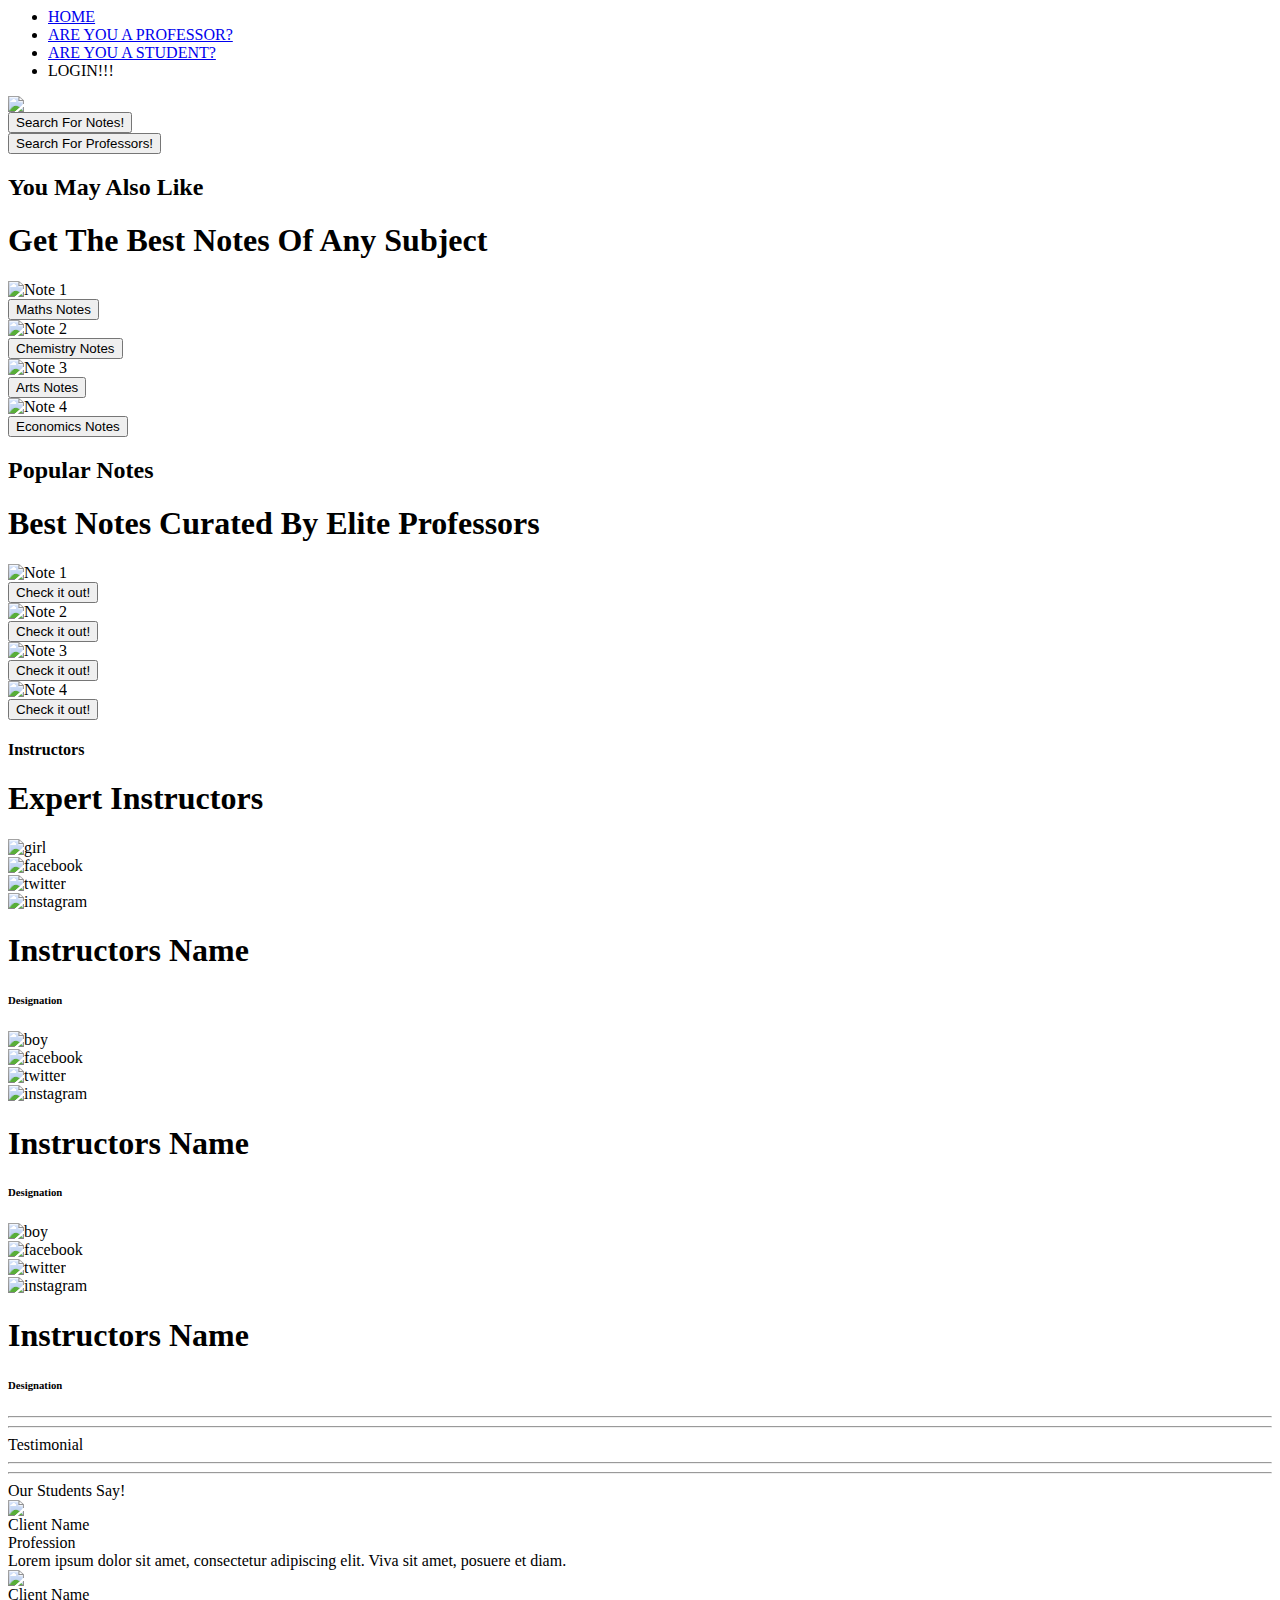
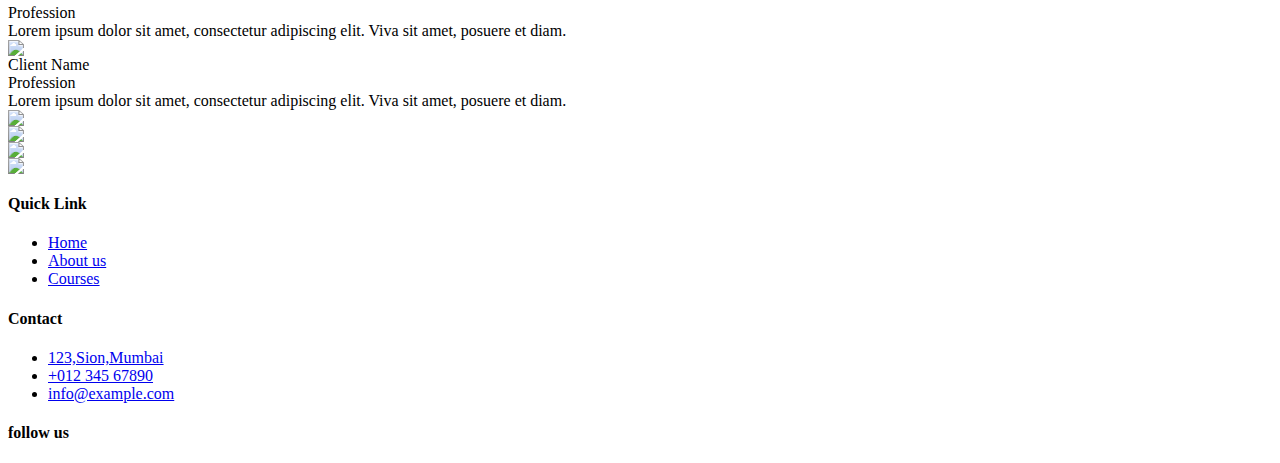
==== index.html @ 132ce6a9 "Changes in login" ====
<html>
    <head>
        <link rel="stylesheet" href="style.css">
    </head>

    <body>

        <!--NAVBAR CODE-->
        <!-- Navbar container holding the navbar and its contents-->
        <div class="navbar_container">
            <!-- Main Navbar -->
            <nav class="navbar_contents">
                <!--Here the navbar logo will be placed-->
                <div>
                    
                </div>

                <div>
                <!-- List of navbar links-->
                    <ul class="navbar_links_list">
                        <li><a href="index.html">HOME</a></li>
                        <li><a href="professor_registration_page.html">ARE YOU A PROFESSOR?</a></li>
                        <li><a href="student_registration_page.html">ARE YOU A STUDENT?</a></li>
                        <li class="btn">LOGIN!!!</li>
                    </ul>
                </div>
            </nav>
        </div>








        <!-- LANDING PAGE CODE-->
        <div class="full_landing_page">
            <!--Holds the banner image-->
            <div class="landing_page_image_container">
                <img src="assets/main_page_banner.png">
            </div>

            <!--Holds both the buttons -->
            <div class="landing_page_button_container">
                <!--Holds the search for notes button-->
                <div>
                    <a href='notes_listing_page.html'><button class="landing_page_button1">Search For Notes!</button></a>
                </div>

                <!--Holds the search for professors button-->
                <div>
                    <a href='professor_listing_page.html'><button class="landing_page_button2">Search For Professors!</button></a>
                </div>

            </div>
        </div>











        <!--NOTES CATEGORY CODE-->
        <div class="full_notes_category">

            <!-- Holds the decorative text and the heading-->
            <div class="notes_category_text_container">
                <!--Holds the decorative heading-->
                <div class="notes_category_text_box">
                    <h2 id="heading">You May Also Like</h2>
                </div>

                <div  class="notes_category_heading_box">
                    <h1 id="head">Get The Best Notes Of Any Subject</h1>
                </div>

            </div>
            
            
            <!-- Holds the collection of note categories-->
            <div class="notes_category_collection">
                <!-- Notes Category 1 Container-->
                <div class="notes_category_container">
                    <div>
                        <img class='best_notes_image' src="assets/Note-1.png" alt="Note 1">
                    </div>

                    <div class="notes_category_button">
                        <button id="button1">Maths Notes</button>
                    </div>
                </div>

                <!-- Notes Category 2 Container-->
                <div class="notes_category_container">
                    <div>
                        <img class='best_notes_image' src="assets/Note-2.png" alt="Note 2">
                    </div>

                    <div class="notes_category_button">
                        <button id="button2">Chemistry Notes</button>
                    </div>
                </div>


                <!-- Notes Category 3 Container-->
                <div class="notes_category_container">
                    <div>
                        <img class='best_notes_image' src="assets/Note-3.png" alt="Note 3">
                    </div>

                    <div class="notes_category_button">
                        <button id="button3">Arts Notes</button>
                    </div>
                </div>


                <!-- Notes Category 4 Container-->
                <div class="notes_category_container">
                    <div>
                        <img class='best_notes_image' src="assets/Note-4.png" alt="Note 4">
                    </div>
                    
                    <div class='notes_category_button'>
                        <button id="button4">Economics Notes</button>
                    </div>
                </div>

            </div>

        </div>
        














        <!--BEST NOTES CODE-->
        <div class="full_best_notes">

            <!-- Holds the decorative text and the heading-->
            <div class="best_notes_text_container">
                <!--Holds the decorative heading-->
                <div class="best_notes_text_box">
                    <h2 id="heading">Popular Notes</h2>
                </div>

                <div  class="best_notes_heading_box">
                    <h1 id="head">Best Notes Curated By Elite Professors</h1>
                </div>

            </div>
            
            
            <!-- Holds the collection of best notes-->
            <div class="best_notes_collection">
                <!-- best notes 1 Container-->
                <div class="best_notes_container">
                    <div>
                        <img  src="assets/Note-1.png" alt="Note 1">
                    </div>

                    <div class="best_notes_button">
                        <button id="button1">Check it out!</button>
                    </div>
                </div>

                <!-- best notes 2 Container-->
                <div class="best_notes_container">
                    <div>
                        <img  src="assets/Note-2.png" alt="Note 2">
                    </div>

                    <div class="best_notes_button">
                        <button id="button2">Check it out!</button>
                    </div>
                </div>


                <!-- best notes 3 Container-->
                <div class="best_notes_container">
                    <div>
                        <img  src="assets/Note-3.png" alt="Note 3">
                    </div>

                    <div class="best_notes_button">
                        <button id="button3">Check it out!</button>
                    </div>
                </div>


                <!-- best notes 4 Container-->
                <div class="best_notes_container">
                    <div>
                        <img  src="assets/Note-4.png" alt="Note 4">
                    </div>
                    
                    <div class='best_notes_button'>
                        <button id="button4">Check it out!</button>
                    </div>
                </div>

            </div>

        </div>
        












        




    <!--INSTRUCTORS CODE-->

    <!-- Holds the Decorative Text, Heading and Cards-->
    <div class="full_instructors">
        <!--Holds the decorative text-->
        <div class="instructors_text_box">
            <h4 id="instructors_text1">Instructors</h4>
        </div>

        <!-- Holds the Instructors Heading-->
        <div class="instructors_heading_box">
            <h1 id="instructors_text2">Expert Instructors</h1>
        </div>


        <!--Holds the collection of instructors card-->
        <div class='instructors_card_collection'>


            <!-- Professor1 -->
            
                <div class='instructors_main_card'>
                        <div class="instructors_image_container">
                            <img src="assets/girl1.png" alt="girl" id="i1">
                        </div>


                        <div class="instructors_icons_container">
                            <div class="pro1face">
                                <img src="assets/facebook.png" alt="facebook" id="i4">
                            </div>


                            <div class="pro1tweet">
                                <img src="assets/twitter.png" alt="twitter" id="i5">
                            </div>


                            <div class="pro1insta">
                                <img src="assets/instagram.png" alt="instagram" id="i6">
                            </div>
                        </div>

                        

                        <div class="instructors_name_container">
                            <h1 id="text3">Instructors Name</h1>
                        </div>


                        <div class="instructors_profession_container">
                            <h6 id="text6">Designation</h6>
                        </div>
                </div>

            


            <!-- Professor2 -->
            
                <div class="instructors_main_card">
                    <!-- Holds Instructors Image-->
                    <div class="instructors_image_container">
                        <img src="assets/boy1.png" alt="boy" id="i2">
                    </div>


                    <!--Holds instructors socal media handle-->
                    <div class="instructors_icons_container">
                        <div class="pro1face">
                            <img src="assets/facebook.png" alt="facebook" id="i7">
                        </div>


                        <div class="pro1tweet">
                            <img src="assets/twitter.png" alt="twitter" id="i8">
                        </div>


                        <div class="pro1insta">
                            <img src="assets/instagram.png" alt="instagram" id="i9">
                        </div>
                        
                    </div>


                    <!--holds instructors name-->
                    <div class="instructors_name_container">
                        <h1 id="text4">Instructors Name</h1>
                    </div>

                    <!--holds instructors profession-->
                    <div class="instructors_name_container">
                        <h6 id="text7">Designation</h6>
                    </div>
                        
    
                </div>

            


            <!-- Professor3 -->
            
                <div class="instructors_main_card ">
                    <div class="instructors_image_container">
                        <img src="assets/boy2.png" alt="boy" id="i3">
                    </div>
                    
                    <div class="instructors_icons_container">
                        <div class="pro1face">
                            <img src="assets/facebook.png" alt="facebook" id="i10">
                        </div>
                        <div class="pro1tweet">
                            <img src="assets/twitter.png" alt="twitter" id="i11">
                        </div>
                        <div class="pro1insta">
                            <img src="assets/instagram.png" alt="instagram" id="i12">
                        </div>

                    </div>

                    <div class="instructors_name_container">
                        <h1 id="text5">Instructors Name</h1>
                    </div>

                    <div class="instructors_profession_container">
                        <h6 id="text8">Designation</h6>
                    </div>
        
                </div>


            
        </div>

    </div>















    <!-- TESTIMONIAL CODE SECTION-->

    <div class="full_testimonial_section">
        <!-- Coloured Testimonial Text With Lines -->
        <div class="testimonial_text_box">
            <!-- Creating the lines surrounding testimonial text -->
            <div>
                <hr class="testimonial_line1">
                <hr class="testimonial_line2">
            </div>

            <!-- Coloured Testimonial Text-->
            <div>
                <label class="testimonial_text">Testimonial</label>
            </div>

            <!-- Coloured Testimonial Text-->
            <div>
                <hr class="testimonial_line3">
                <hr class="testimonial_line4">
            </div>

        </div>

        <!-- Testimonial Section "Our Students Say Text" -->
        <div class="testimonial_heading_container">
            <label class="testimonial_heading">Our Students Say!</label>
        </div>

        <!-- Testimonial Card Collection -->
        <div class="testimonial_card_collection">

            <!-- Testimonial Card1 -->
            <div class="testimonial_card1">
                <!-- Testimonial Round Border -->
                <div>
                    <img class="round1" src="assets/testimonial1.png">
                </div>

                <!-- Testimonial Student Name-->
                <div>
                    <label class="testimonial_card1_name">Client Name</label>
                </div>

                <!-- Testimonial Student Profession-->
                <div>
                    <label class="testimonial_card1_profession">Profession</label>
                </div>

                <!-- Testimonial Student Description-->
                <div>
                    <label class="testimonial_card1_description">Lorem ipsum dolor sit amet, consectetur adipiscing elit. Viva sit amet, posuere et diam.</label>
                </div>

            </div>

            <div class="testimonial_card2">
                <!-- Testimonial Round Border -->
                <div>
                    <img class="round2" src="assets/testimonial2.png">
                </div>

                <!-- Testimonial Student Name-->
                <div>
                    <label class="testimonial_card2_name">Client Name</label>
                </div>

                <!-- Testimonial Student Profession-->
                <div>
                    <label class="testimonial_card2_profession">Profession</label>
                </div>

                <!-- Testimonial Student Description-->
                <div>
                    <label class="testimonial_card2_description">Lorem ipsum dolor sit amet, consectetur adipiscing elit. Viva sit amet, posuere et diam.</label>
                </div>

            </div>


            <div class="testimonial_card3">
                <!-- Testimonial Round Border -->
                <div>
                    <img class="round3" src="assets/testimonial3.png">
                </div>

                <!-- Testimonial Student Name-->
                <div>
                    <label class="testimonial_card3_name">Client Name</label>
                </div>

                <!-- Testimonial Student Profession-->
                <div>
                    <label class="testimonial_card3_profession">Profession</label>
                </div>

                <!-- Testimonial Student Description-->
                <div>
                    <label class="testimonial_card3_description">Lorem ipsum dolor sit amet, consectetur adipiscing elit. Viva sit amet, posuere et diam.</label>
                </div>

            </div>
        </div>

            <!-- square button list -->
            <div class="square_button_collection">
                <div class="square_button_1">
                    <img src="assets/square.svg">
                </div>

                <div class="square_button_2">
                    <img src="assets/square.svg">
                </div>

                <div class="square_button_3">
                    <img src="assets/square.svg">
                </div>

                <div class="square_button_4">
                    <img src="assets/square.svg">
                </div>
            </div>
    </div>












    <!--FOOTER CODE-->
    <div class="full_footer">
        <footer class="footer">
            <div class="container">
                <div class="row">
                    <div class="footer-col">
                        <h4>Quick Link</h4>
                        <ul>
                            <li><a href="#">Home</a></li>
                            <li><a href="#">About us</a></li>
                            <li><a href="#">Courses</a></li>
                            
                        </ul>
                    </div>
                    <div class="footer-col">
                        <h4>Contact</h4>
                        <ul>
                            <li><a href="#">123,Sion,Mumbai</a></li>
                            <li><a href="#">+012 345 67890</a></li>
                            <li><a href="#">info@example.com</a></li>
                            
                        </ul>
                    </div>
                    
                    <div class="footer-col">
                        <h4>follow us</h4>
                        <div class="social-links">
                            <a href="#"><i class="fab fa-facebook-f"></i></a>
                            <a href="#"><i class="fab fa-twitter"></i></a>
                            <a href="#"><i class="fab fa-instagram"></i></a>
                            <a href="#"><i class="fab fa-linkedin-in"></i></a>
                        </div>
                    </div>
                </div>
            </div>
       </footer>


    </div>

    </body>
</html>
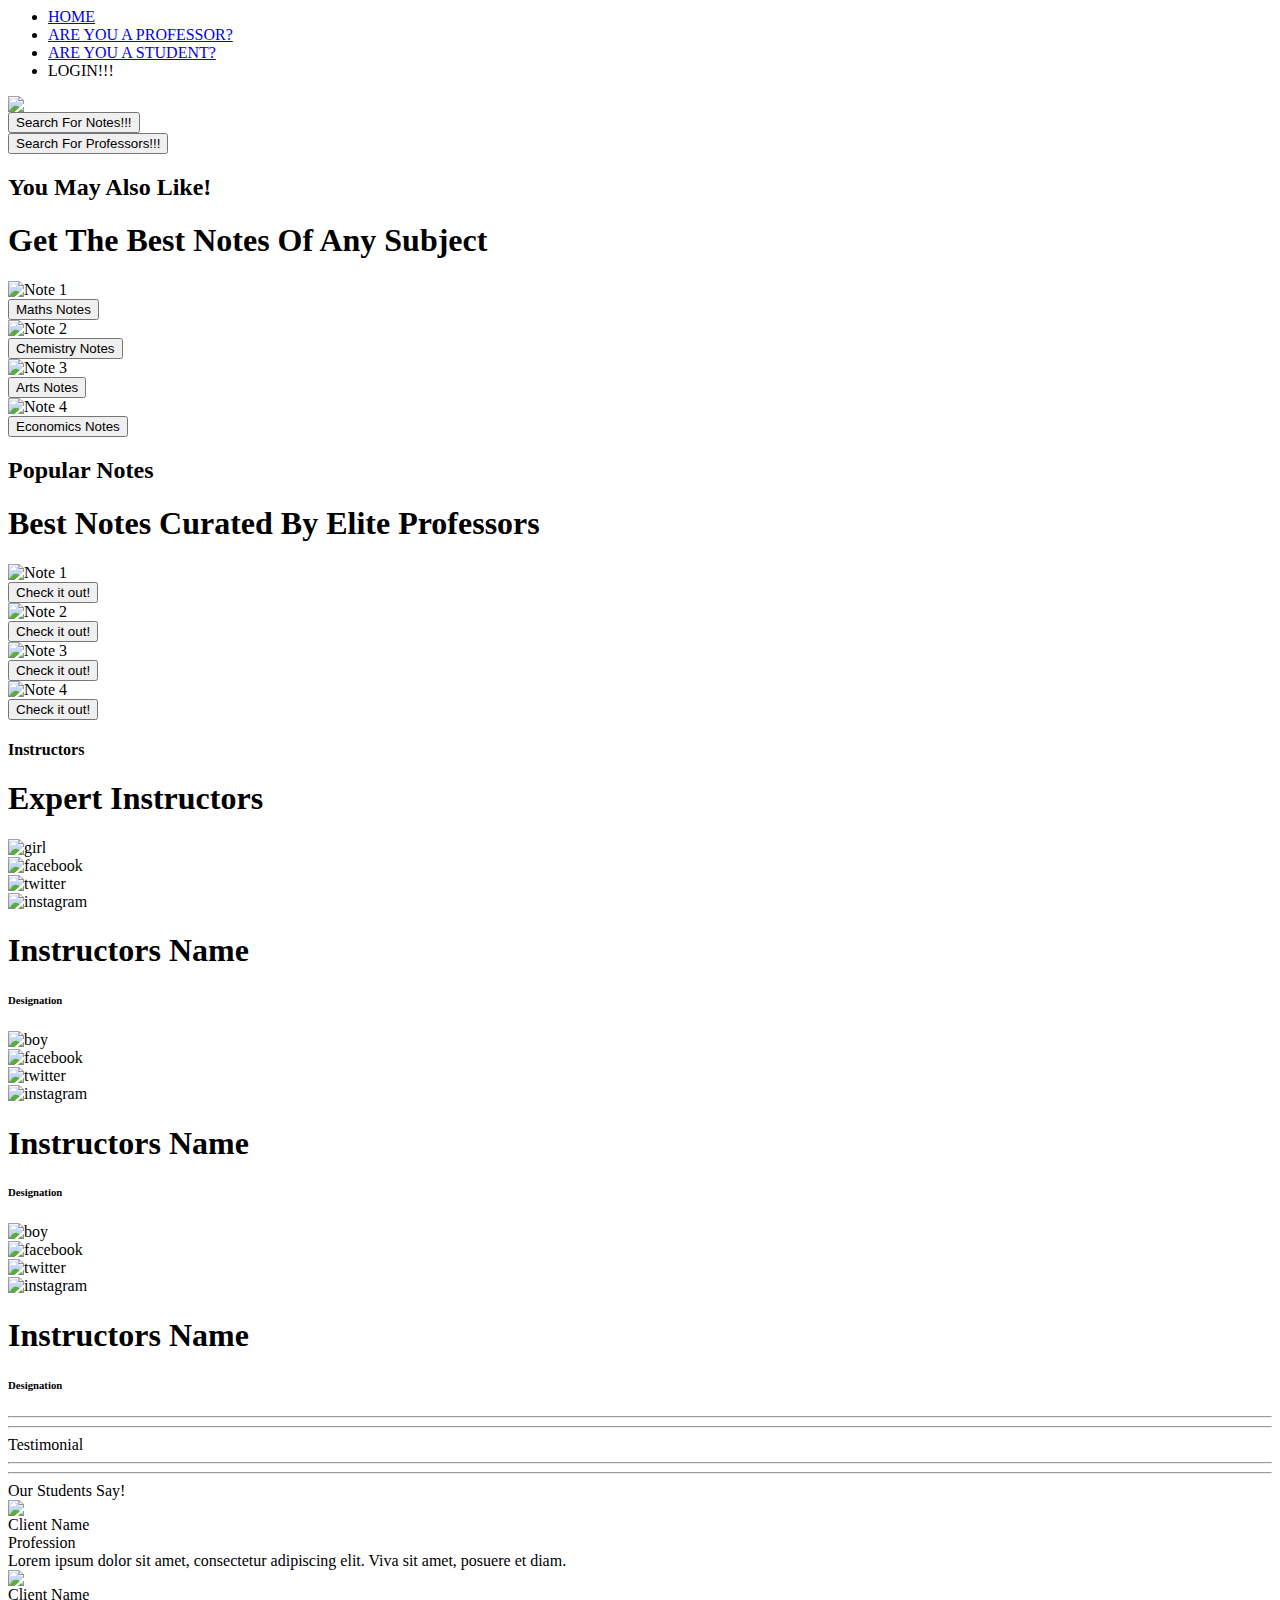
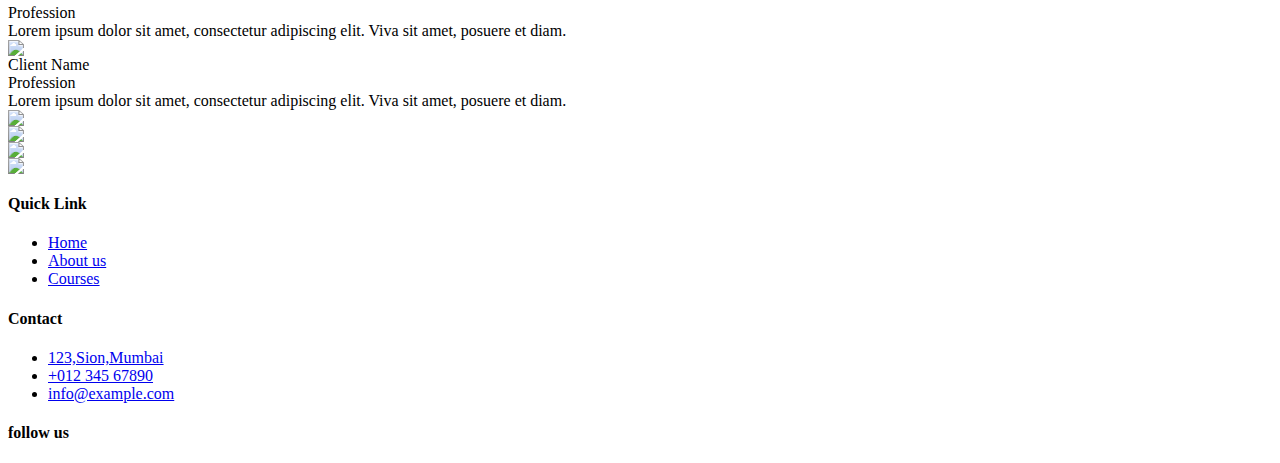
==== commit a8324c01: "added !" ====
--- a/index.html
+++ b/index.html
@@ -45,12 +45,12 @@
             <div class="landing_page_button_container">
                 <!--Holds the search for notes button-->
                 <div>
-                    <a href='notes_listing_page.html'><button class="landing_page_button1">Search For Notes!</button></a>
+                    <a href='notes_listing_page.html'><button class="landing_page_button1">Search For Notes!!!</button></a>
                 </div>
 
                 <!--Holds the search for professors button-->
                 <div>
-                    <a href='professor_listing_page.html'><button class="landing_page_button2">Search For Professors!</button></a>
+                    <a href='professor_listing_page.html'><button class="landing_page_button2">Search For Professors!!!</button></a>
                 </div>
 
             </div>
@@ -73,7 +73,7 @@
             <div class="notes_category_text_container">
                 <!--Holds the decorative heading-->
                 <div class="notes_category_text_box">
-                    <h2 id="heading">You May Also Like</h2>
+                    <h2 id="heading">You May Also Like!</h2>
                 </div>
 
                 <div  class="notes_category_heading_box">
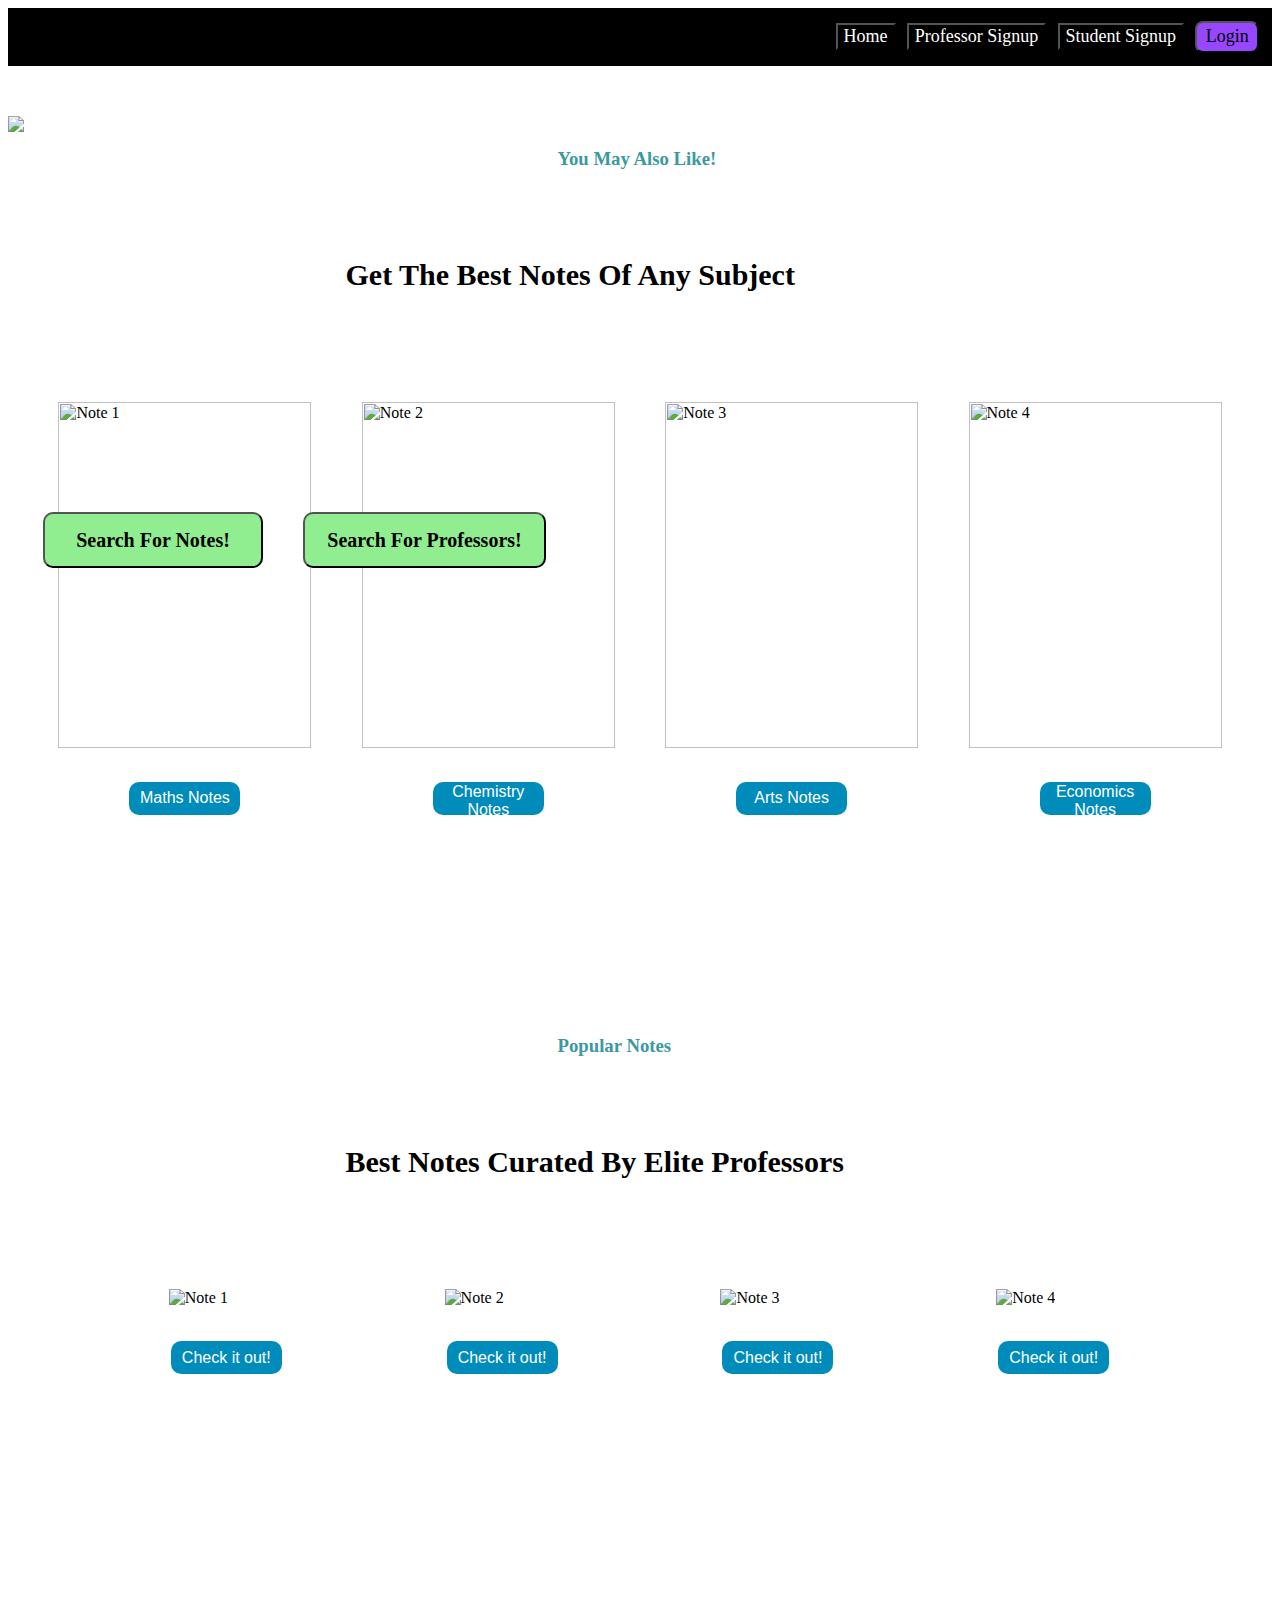
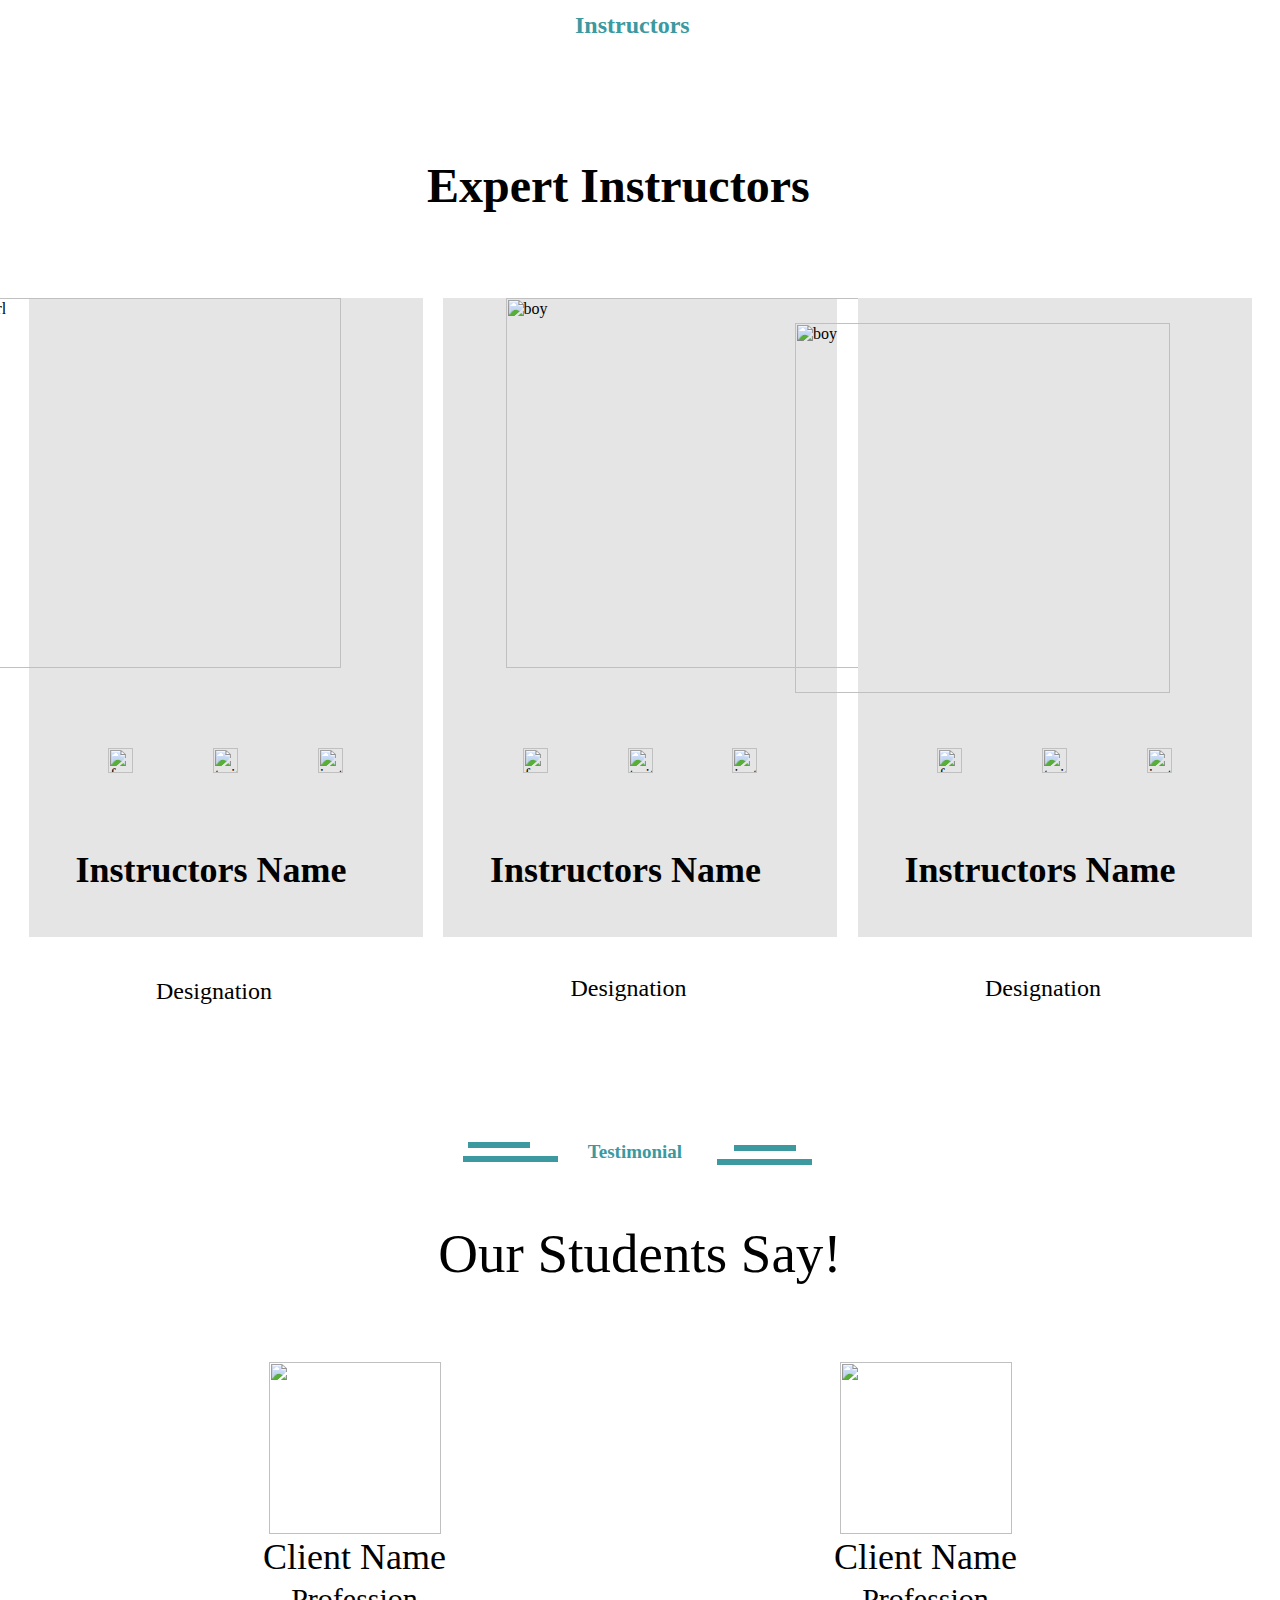
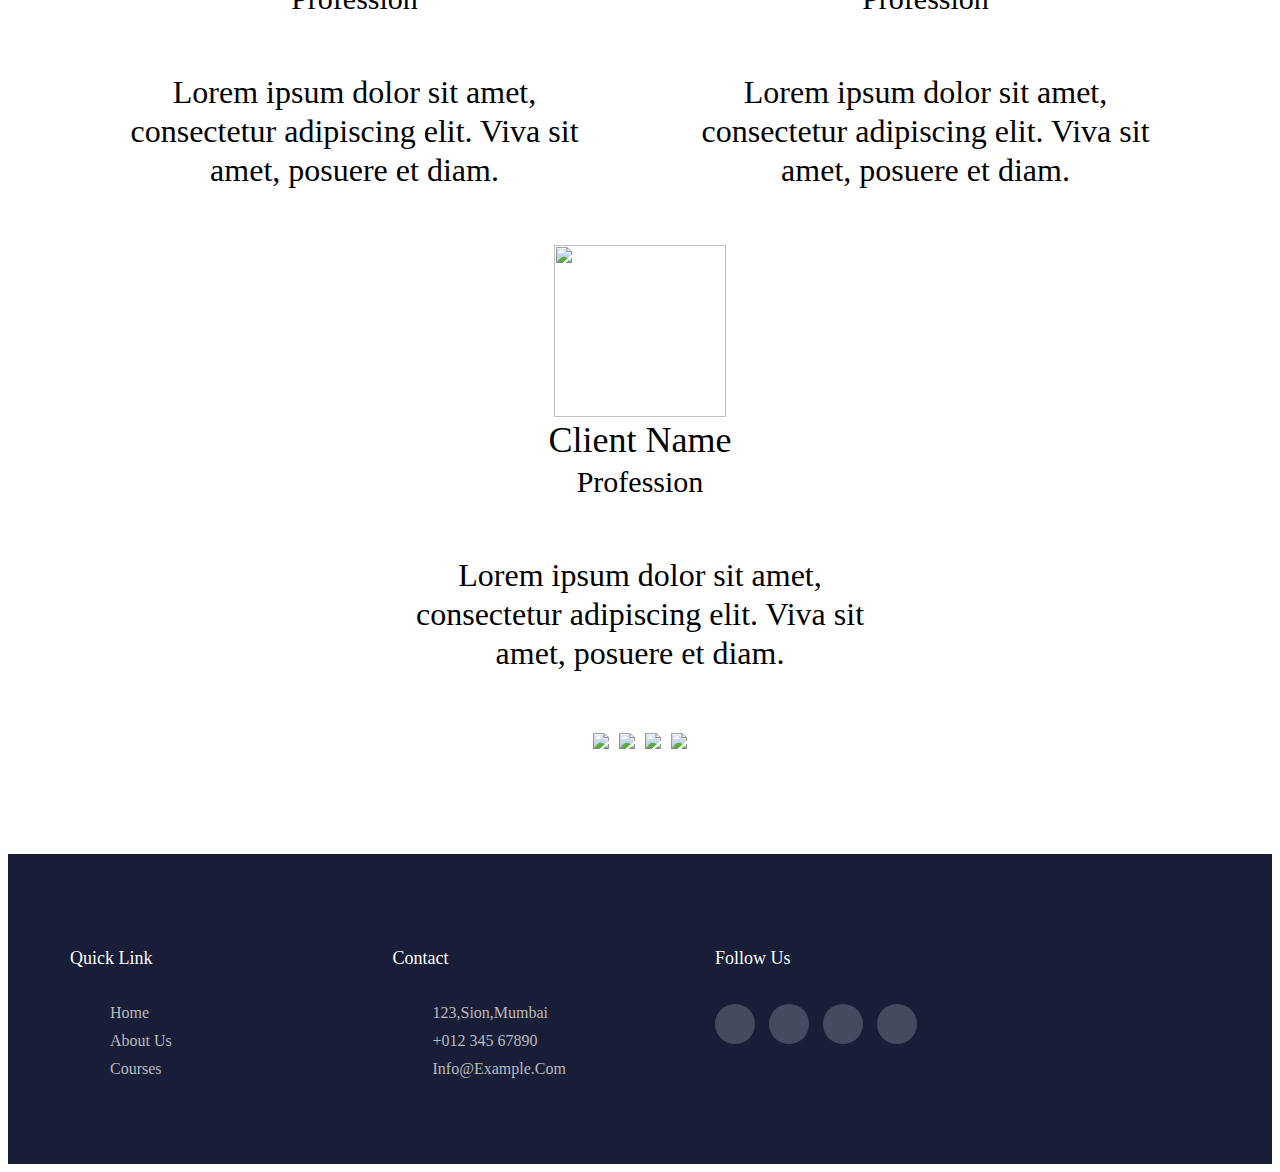
==== commit df650a1a: "changed the whole navbar - sujal" ====
--- a/index.html
+++ b/index.html
@@ -1,236 +1,221 @@
 <html>
-    <head>
-        <link rel="stylesheet" href="style.css">
-    </head>
-
-    <body>
-
-        <!--NAVBAR CODE-->
-        <!-- Navbar container holding the navbar and its contents-->
-        <div class="navbar_container">
-            <!-- Main Navbar -->
-            <nav class="navbar_contents">
-                <!--Here the navbar logo will be placed-->
-                <div>
-                    
-                </div>
-
-                <div>
-                <!-- List of navbar links-->
-                    <ul class="navbar_links_list">
-                        <li><a href="index.html">HOME</a></li>
-                        <li><a href="professor_registration_page.html">ARE YOU A PROFESSOR?</a></li>
-                        <li><a href="student_registration_page.html">ARE YOU A STUDENT?</a></li>
-                        <li class="btn">LOGIN!!!</li>
-                    </ul>
-                </div>
-            </nav>
-        </div>
-
-
-
-
-
-
-
-
-        <!-- LANDING PAGE CODE-->
-        <div class="full_landing_page">
-            <!--Holds the banner image-->
-            <div class="landing_page_image_container">
-                <img src="assets/main_page_banner.png">
-            </div>
-
-            <!--Holds both the buttons -->
-            <div class="landing_page_button_container">
-                <!--Holds the search for notes button-->
-                <div>
-                    <a href='notes_listing_page.html'><button class="landing_page_button1">Search For Notes!!!</button></a>
-                </div>
-
-                <!--Holds the search for professors button-->
-                <div>
-                    <a href='professor_listing_page.html'><button class="landing_page_button2">Search For Professors!!!</button></a>
-                </div>
-
-            </div>
-        </div>
-
-
-
-
-
-
-
-
-
-
-
-        <!--NOTES CATEGORY CODE-->
-        <div class="full_notes_category">
-
-            <!-- Holds the decorative text and the heading-->
-            <div class="notes_category_text_container">
-                <!--Holds the decorative heading-->
-                <div class="notes_category_text_box">
-                    <h2 id="heading">You May Also Like!</h2>
-                </div>
-
-                <div  class="notes_category_heading_box">
-                    <h1 id="head">Get The Best Notes Of Any Subject</h1>
-                </div>
-
-            </div>
-            
-            
-            <!-- Holds the collection of note categories-->
-            <div class="notes_category_collection">
-                <!-- Notes Category 1 Container-->
-                <div class="notes_category_container">
-                    <div>
-                        <img class='best_notes_image' src="assets/Note-1.png" alt="Note 1">
-                    </div>
-
-                    <div class="notes_category_button">
-                        <button id="button1">Maths Notes</button>
-                    </div>
-                </div>
-
-                <!-- Notes Category 2 Container-->
-                <div class="notes_category_container">
-                    <div>
-                        <img class='best_notes_image' src="assets/Note-2.png" alt="Note 2">
-                    </div>
-
-                    <div class="notes_category_button">
-                        <button id="button2">Chemistry Notes</button>
-                    </div>
-                </div>
-
-
-                <!-- Notes Category 3 Container-->
-                <div class="notes_category_container">
-                    <div>
-                        <img class='best_notes_image' src="assets/Note-3.png" alt="Note 3">
-                    </div>
-
-                    <div class="notes_category_button">
-                        <button id="button3">Arts Notes</button>
-                    </div>
-                </div>
-
-
-                <!-- Notes Category 4 Container-->
-                <div class="notes_category_container">
-                    <div>
-                        <img class='best_notes_image' src="assets/Note-4.png" alt="Note 4">
-                    </div>
-                    
-                    <div class='notes_category_button'>
-                        <button id="button4">Economics Notes</button>
-                    </div>
-                </div>
-
-            </div>
-
-        </div>
-        
-
-
-
-
-
-
-
-
-
-
-
-
-
-
-        <!--BEST NOTES CODE-->
-        <div class="full_best_notes">
-
-            <!-- Holds the decorative text and the heading-->
-            <div class="best_notes_text_container">
-                <!--Holds the decorative heading-->
-                <div class="best_notes_text_box">
-                    <h2 id="heading">Popular Notes</h2>
-                </div>
-
-                <div  class="best_notes_heading_box">
-                    <h1 id="head">Best Notes Curated By Elite Professors</h1>
-                </div>
-
-            </div>
-            
-            
-            <!-- Holds the collection of best notes-->
-            <div class="best_notes_collection">
-                <!-- best notes 1 Container-->
-                <div class="best_notes_container">
-                    <div>
-                        <img  src="assets/Note-1.png" alt="Note 1">
-                    </div>
-
-                    <div class="best_notes_button">
-                        <button id="button1">Check it out!</button>
-                    </div>
-                </div>
-
-                <!-- best notes 2 Container-->
-                <div class="best_notes_container">
-                    <div>
-                        <img  src="assets/Note-2.png" alt="Note 2">
-                    </div>
-
-                    <div class="best_notes_button">
-                        <button id="button2">Check it out!</button>
-                    </div>
-                </div>
-
-
-                <!-- best notes 3 Container-->
-                <div class="best_notes_container">
-                    <div>
-                        <img  src="assets/Note-3.png" alt="Note 3">
-                    </div>
-
-                    <div class="best_notes_button">
-                        <button id="button3">Check it out!</button>
-                    </div>
-                </div>
-
-
-                <!-- best notes 4 Container-->
-                <div class="best_notes_container">
-                    <div>
-                        <img  src="assets/Note-4.png" alt="Note 4">
-                    </div>
-                    
-                    <div class='best_notes_button'>
-                        <button id="button4">Check it out!</button>
-                    </div>
-                </div>
-
-            </div>
-
-        </div>
-        
-
-
-
-
-
-
-
-
-
-
-
-
-        
+
+<head>
+    <link rel="stylesheet" href="style.css">
+</head>
+
+<body>
+
+    <div class="navbar">
+        <a href="index.html"><button id="homebtn" class="navbtn">Home</button></a>
+        <a href="professor_registration_page.html"><button id="profbtn" class="navbtn">Professor Signup</button></a>
+        <a href="student_registration_page.html"><button id="studentbtn" class="navbtn">Student Signup</button></a>
+        <a href="login.html"><button id="loginbtn">Login</button></a>
+    </div>
+
+
+
+
+
+
+    <!-- LANDING PAGE CODE-->
+    <div class="full_landing_page">
+        <!--Holds the banner image-->
+        <div class="landing_page_image_container">
+            <img src="assets/main_page_banner.png">
+        </div>
+
+        <!--Holds both the buttons -->
+        <div class="landing_page_button_container">
+            <!--Holds the search for notes button-->
+            <div>
+                <a href='notes_listing_page.html'><button class="landing_page_button1">Search For Notes!</button></a>
+            </div>
+
+            <!--Holds the search for professors button-->
+            <div>
+                <a href='professor_listing_page.html'><button class="landing_page_button2">Search For
+                        Professors!</button></a>
+            </div>
+
+        </div>
+    </div>
+
+
+
+
+
+
+
+
+
+
+
+    <!--NOTES CATEGORY CODE-->
+    <div class="full_notes_category">
+
+        <!-- Holds the decorative text and the heading-->
+        <div class="notes_category_text_container">
+            <!--Holds the decorative heading-->
+            <div class="notes_category_text_box">
+                <h2 id="heading">You May Also Like!</h2>
+            </div>
+
+            <div class="notes_category_heading_box">
+                <h1 id="head">Get The Best Notes Of Any Subject</h1>
+            </div>
+
+        </div>
+
+
+        <!-- Holds the collection of note categories-->
+        <div class="notes_category_collection">
+            <!-- Notes Category 1 Container-->
+            <div class="notes_category_container">
+                <div>
+                    <img class='best_notes_image' src="assets/Note-1.png" alt="Note 1">
+                </div>
+
+                <div class="notes_category_button">
+                    <button id="button1">Maths Notes</button>
+                </div>
+            </div>
+
+            <!-- Notes Category 2 Container-->
+            <div class="notes_category_container">
+                <div>
+                    <img class='best_notes_image' src="assets/Note-2.png" alt="Note 2">
+                </div>
+
+                <div class="notes_category_button">
+                    <button id="button2">Chemistry Notes</button>
+                </div>
+            </div>
+
+
+            <!-- Notes Category 3 Container-->
+            <div class="notes_category_container">
+                <div>
+                    <img class='best_notes_image' src="assets/Note-3.png" alt="Note 3">
+                </div>
+
+                <div class="notes_category_button">
+                    <button id="button3">Arts Notes</button>
+                </div>
+            </div>
+
+
+            <!-- Notes Category 4 Container-->
+            <div class="notes_category_container">
+                <div>
+                    <img class='best_notes_image' src="assets/Note-4.png" alt="Note 4">
+                </div>
+
+                <div class='notes_category_button'>
+                    <button id="button4">Economics Notes</button>
+                </div>
+            </div>
+
+        </div>
+
+    </div>
+
+
+
+
+
+
+
+
+
+
+
+
+
+
+
+    <!--BEST NOTES CODE-->
+    <div class="full_best_notes">
+
+        <!-- Holds the decorative text and the heading-->
+        <div class="best_notes_text_container">
+            <!--Holds the decorative heading-->
+            <div class="best_notes_text_box">
+                <h2 id="heading">Popular Notes</h2>
+            </div>
+
+            <div class="best_notes_heading_box">
+                <h1 id="head">Best Notes Curated By Elite Professors</h1>
+            </div>
+
+        </div>
+
+
+        <!-- Holds the collection of best notes-->
+        <div class="best_notes_collection">
+            <!-- best notes 1 Container-->
+            <div class="best_notes_container">
+                <div>
+                    <img src="assets/Note-1.png" alt="Note 1">
+                </div>
+
+                <div class="best_notes_button">
+                    <button id="button1">Check it out!</button>
+                </div>
+            </div>
+
+            <!-- best notes 2 Container-->
+            <div class="best_notes_container">
+                <div>
+                    <img src="assets/Note-2.png" alt="Note 2">
+                </div>
+
+                <div class="best_notes_button">
+                    <button id="button2">Check it out!</button>
+                </div>
+            </div>
+
+
+            <!-- best notes 3 Container-->
+            <div class="best_notes_container">
+                <div>
+                    <img src="assets/Note-3.png" alt="Note 3">
+                </div>
+
+                <div class="best_notes_button">
+                    <button id="button3">Check it out!</button>
+                </div>
+            </div>
+
+
+            <!-- best notes 4 Container-->
+            <div class="best_notes_container">
+                <div>
+                    <img src="assets/Note-4.png" alt="Note 4">
+                </div>
+
+                <div class='best_notes_button'>
+                    <button id="button4">Check it out!</button>
+                </div>
+            </div>
+
+        </div>
+
+    </div>
+
+
+
+
+
+
+
+
+
+
+
+
+
+
 
 
 
@@ -255,120 +240,120 @@
 
 
             <!-- Professor1 -->
-            
-                <div class='instructors_main_card'>
-                        <div class="instructors_image_container">
-                            <img src="assets/girl1.png" alt="girl" id="i1">
-                        </div>
-
-
-                        <div class="instructors_icons_container">
-                            <div class="pro1face">
-                                <img src="assets/facebook.png" alt="facebook" id="i4">
-                            </div>
-
-
-                            <div class="pro1tweet">
-                                <img src="assets/twitter.png" alt="twitter" id="i5">
-                            </div>
-
-
-                            <div class="pro1insta">
-                                <img src="assets/instagram.png" alt="instagram" id="i6">
-                            </div>
-                        </div>
-
-                        
-
-                        <div class="instructors_name_container">
-                            <h1 id="text3">Instructors Name</h1>
-                        </div>
-
-
-                        <div class="instructors_profession_container">
-                            <h6 id="text6">Designation</h6>
-                        </div>
-                </div>
-
-            
+
+            <div class='instructors_main_card'>
+                <div class="instructors_image_container">
+                    <img src="assets/girl1.png" alt="girl" id="i1">
+                </div>
+
+
+                <div class="instructors_icons_container">
+                    <div class="pro1face">
+                        <img src="assets/facebook.png" alt="facebook" id="i4">
+                    </div>
+
+
+                    <div class="pro1tweet">
+                        <img src="assets/twitter.png" alt="twitter" id="i5">
+                    </div>
+
+
+                    <div class="pro1insta">
+                        <img src="assets/instagram.png" alt="instagram" id="i6">
+                    </div>
+                </div>
+
+
+
+                <div class="instructors_name_container">
+                    <h1 id="text3">Instructors Name</h1>
+                </div>
+
+
+                <div class="instructors_profession_container">
+                    <h6 id="text6">Designation</h6>
+                </div>
+            </div>
+
+
 
 
             <!-- Professor2 -->
-            
-                <div class="instructors_main_card">
-                    <!-- Holds Instructors Image-->
-                    <div class="instructors_image_container">
-                        <img src="assets/boy1.png" alt="boy" id="i2">
-                    </div>
-
-
-                    <!--Holds instructors socal media handle-->
-                    <div class="instructors_icons_container">
-                        <div class="pro1face">
-                            <img src="assets/facebook.png" alt="facebook" id="i7">
-                        </div>
-
-
-                        <div class="pro1tweet">
-                            <img src="assets/twitter.png" alt="twitter" id="i8">
-                        </div>
-
-
-                        <div class="pro1insta">
-                            <img src="assets/instagram.png" alt="instagram" id="i9">
-                        </div>
-                        
-                    </div>
-
-
-                    <!--holds instructors name-->
-                    <div class="instructors_name_container">
-                        <h1 id="text4">Instructors Name</h1>
-                    </div>
-
-                    <!--holds instructors profession-->
-                    <div class="instructors_name_container">
-                        <h6 id="text7">Designation</h6>
-                    </div>
-                        
-    
-                </div>
-
-            
+
+            <div class="instructors_main_card">
+                <!-- Holds Instructors Image-->
+                <div class="instructors_image_container">
+                    <img src="assets/boy1.png" alt="boy" id="i2">
+                </div>
+
+
+                <!--Holds instructors socal media handle-->
+                <div class="instructors_icons_container">
+                    <div class="pro1face">
+                        <img src="assets/facebook.png" alt="facebook" id="i7">
+                    </div>
+
+
+                    <div class="pro1tweet">
+                        <img src="assets/twitter.png" alt="twitter" id="i8">
+                    </div>
+
+
+                    <div class="pro1insta">
+                        <img src="assets/instagram.png" alt="instagram" id="i9">
+                    </div>
+
+                </div>
+
+
+                <!--holds instructors name-->
+                <div class="instructors_name_container">
+                    <h1 id="text4">Instructors Name</h1>
+                </div>
+
+                <!--holds instructors profession-->
+                <div class="instructors_name_container">
+                    <h6 id="text7">Designation</h6>
+                </div>
+
+
+            </div>
+
+
 
 
             <!-- Professor3 -->
-            
-                <div class="instructors_main_card ">
-                    <div class="instructors_image_container">
-                        <img src="assets/boy2.png" alt="boy" id="i3">
-                    </div>
-                    
-                    <div class="instructors_icons_container">
-                        <div class="pro1face">
-                            <img src="assets/facebook.png" alt="facebook" id="i10">
-                        </div>
-                        <div class="pro1tweet">
-                            <img src="assets/twitter.png" alt="twitter" id="i11">
-                        </div>
-                        <div class="pro1insta">
-                            <img src="assets/instagram.png" alt="instagram" id="i12">
-                        </div>
-
-                    </div>
-
-                    <div class="instructors_name_container">
-                        <h1 id="text5">Instructors Name</h1>
-                    </div>
-
-                    <div class="instructors_profession_container">
-                        <h6 id="text8">Designation</h6>
-                    </div>
-        
-                </div>
-
-
-            
+
+            <div class="instructors_main_card ">
+                <div class="instructors_image_container">
+                    <img src="assets/boy2.png" alt="boy" id="i3">
+                </div>
+
+                <div class="instructors_icons_container">
+                    <div class="pro1face">
+                        <img src="assets/facebook.png" alt="facebook" id="i10">
+                    </div>
+                    <div class="pro1tweet">
+                        <img src="assets/twitter.png" alt="twitter" id="i11">
+                    </div>
+                    <div class="pro1insta">
+                        <img src="assets/instagram.png" alt="instagram" id="i12">
+                    </div>
+
+                </div>
+
+                <div class="instructors_name_container">
+                    <h1 id="text5">Instructors Name</h1>
+                </div>
+
+                <div class="instructors_profession_container">
+                    <h6 id="text8">Designation</h6>
+                </div>
+
+            </div>
+
+
+
         </div>
 
     </div>
@@ -438,7 +423,8 @@
 
                 <!-- Testimonial Student Description-->
                 <div>
-                    <label class="testimonial_card1_description">Lorem ipsum dolor sit amet, consectetur adipiscing elit. Viva sit amet, posuere et diam.</label>
+                    <label class="testimonial_card1_description">Lorem ipsum dolor sit amet, consectetur adipiscing
+                        elit. Viva sit amet, posuere et diam.</label>
                 </div>
 
             </div>
@@ -461,7 +447,8 @@
 
                 <!-- Testimonial Student Description-->
                 <div>
-                    <label class="testimonial_card2_description">Lorem ipsum dolor sit amet, consectetur adipiscing elit. Viva sit amet, posuere et diam.</label>
+                    <label class="testimonial_card2_description">Lorem ipsum dolor sit amet, consectetur adipiscing
+                        elit. Viva sit amet, posuere et diam.</label>
                 </div>
 
             </div>
@@ -485,30 +472,31 @@
 
                 <!-- Testimonial Student Description-->
                 <div>
-                    <label class="testimonial_card3_description">Lorem ipsum dolor sit amet, consectetur adipiscing elit. Viva sit amet, posuere et diam.</label>
-                </div>
-
-            </div>
-        </div>
-
-            <!-- square button list -->
-            <div class="square_button_collection">
-                <div class="square_button_1">
-                    <img src="assets/square.svg">
-                </div>
-
-                <div class="square_button_2">
-                    <img src="assets/square.svg">
-                </div>
-
-                <div class="square_button_3">
-                    <img src="assets/square.svg">
-                </div>
-
-                <div class="square_button_4">
-                    <img src="assets/square.svg">
-                </div>
-            </div>
+                    <label class="testimonial_card3_description">Lorem ipsum dolor sit amet, consectetur adipiscing
+                        elit. Viva sit amet, posuere et diam.</label>
+                </div>
+
+            </div>
+        </div>
+
+        <!-- square button list -->
+        <div class="square_button_collection">
+            <div class="square_button_1">
+                <img src="assets/square.svg">
+            </div>
+
+            <div class="square_button_2">
+                <img src="assets/square.svg">
+            </div>
+
+            <div class="square_button_3">
+                <img src="assets/square.svg">
+            </div>
+
+            <div class="square_button_4">
+                <img src="assets/square.svg">
+            </div>
+        </div>
     </div>
 
 
@@ -533,7 +521,7 @@
                             <li><a href="#">Home</a></li>
                             <li><a href="#">About us</a></li>
                             <li><a href="#">Courses</a></li>
-                            
+
                         </ul>
                     </div>
                     <div class="footer-col">
@@ -542,10 +530,10 @@
                             <li><a href="#">123,Sion,Mumbai</a></li>
                             <li><a href="#">+012 345 67890</a></li>
                             <li><a href="#">info@example.com</a></li>
-                            
+
                         </ul>
                     </div>
-                    
+
                     <div class="footer-col">
                         <h4>follow us</h4>
                         <div class="social-links">
@@ -557,10 +545,11 @@
                     </div>
                 </div>
             </div>
-       </footer>
-
-
-    </div>
-
-    </body>
+        </footer>
+
+
+    </div>
+
+</body>
+
 </html>--- a/style.css
+++ b/style.css
@@ -0,0 +1,1304 @@
+/* NAVBAR PROPERTIES */
+.navbar {
+    display: flex;
+    justify-content: end;
+    align-items: center;
+    flex-wrap: wrap;
+    /* justify-content: space-evenly; */
+    margin: 0;
+    background-color: #000000;
+    padding: 0.8rem;
+}
+
+.navbtn {
+    margin-left: 0.7rem;
+    background: #000000;
+    font-family: 'Space Grotesk';
+    font-style: normal;
+    font-weight: 500;
+    font-size: 18px;
+    color: #ffffff;
+}
+#homebtn:hover{
+    width: 4rem;
+    height: 2rem;
+    background: #ffffff;
+    color: #000000;
+    border-radius: 8px;
+}
+#profbtn:hover{
+    width: 8.7rem;
+    height: 2rem;
+    background: #ffffff;
+    color: #000000;
+    border-radius: 8px;
+}
+#studentbtn:hover{
+    width: 7.9rem;
+    height: 2rem;
+    background: #ffffff;
+    color: #000000;
+    border-radius: 8px;
+}
+
+#loginbtn {
+    margin-left: 0.7rem;
+    width: 4rem;
+    height: 2rem;
+    background: #9747FF;
+    border-radius: 8px;
+
+    font-family: 'Space Grotesk';
+    font-style: normal;
+    font-weight: 500;
+    font-size: 18px;
+    /* line-height: 26px; */
+}
+
+/* Landing Page Properties */
+.landing_page_image_container {
+    margin-top: 50px;
+    flex-wrap: wrap;
+}
+
+.landing_page_button_container {
+    position: absolute;
+    display: flex;
+    flex-direction: row;
+    flex-wrap: wrap;
+    justify-content: flex-start;
+
+    width: 584px;
+    height: 177px;
+    left: 43px;
+    top: 512px;
+}
+
+
+.landing_page_button1 {
+    width: 220px;
+    height: 56px;
+    top: 573px;
+
+    margin-right: 40px;
+
+    background: #90EE90;
+    border-radius: 10px;
+
+    font-family: 'Space Grotesk';
+    font-style: normal;
+    font-weight: 700;
+    font-size: 20px;
+    line-height: 26px;
+
+    color: #000000;
+}
+
+.landing_page_button2 {
+    width: 243px;
+    height: 56px;
+    top: 569px;
+
+    background: #90EE90;
+    border-radius: 10px;
+
+    font-family: 'Space Grotesk';
+    font-style: normal;
+    font-weight: 700;
+    font-size: 20px;
+    line-height: 26px;
+
+    color: #000000;
+}
+
+
+/* Notes Categories Properties */
+#heading {
+
+    width: 165px;
+    height: 23px;
+    left: 625px;
+
+    font-family: 'Inter';
+    font-style: normal;
+    font-weight: 700;
+    font-size: 18.7477px;
+    line-height: 23px;
+    /* identical to box height */
+
+
+    color: #3B999F;
+}
+
+#head {
+
+    width: 589px;
+    height: 76px;
+    left: 421px;
+
+    font-family: 'Space Grotesk';
+    font-style: normal;
+    font-weight: 700;
+    font-size: 30px;
+    line-height: 38px;
+
+    color: #000000;
+}
+
+#N1 {
+
+    width: 253px;
+    height: 346px;
+    left: 86px;
+}
+
+#N2 {
+
+    width: 253px;
+    height: 346px;
+    left: 418px;
+}
+
+#N3 {
+
+    width: 260px;
+    height: 338px;
+    left: 750px;
+}
+
+#N4 {
+
+    width: 253px;
+    height: 338px;
+    left: 1082px;
+}
+
+#button1 {
+    background-color: #008CBA;
+    /* background-color: #4CAF50; */
+    border: none;
+    color: white;
+    /* padding: 15px 32px; */
+    text-align: center;
+    text-decoration: none;
+    display: inline-block;
+    font-size: 16px;
+    margin: 4px 2px;
+    cursor: pointer;
+    border-radius: 10px;
+
+
+    width: 111px;
+    height: 33px;
+    left: 161px;
+}
+
+#button2 {
+    background-color: #008CBA;
+    /* background-color: #4CAF50; */
+    /* Green */
+    border: none;
+    color: white;
+    /* padding: 15px 32px; */
+    text-align: center;
+    text-decoration: none;
+    display: inline-block;
+    font-size: 16px;
+    margin: 4px 2px;
+    cursor: pointer;
+    border-radius: 10px;
+
+
+    width: 111px;
+    height: 33px;
+    left: 489px;
+}
+
+#button3 {
+    background-color: #008CBA;
+    /* background-color: #4CAF50; */
+    /* Green */
+    border: none;
+    color: white;
+    /* padding: 15px 32px; */
+    text-align: center;
+    text-decoration: none;
+    display: inline-block;
+    font-size: 16px;
+    margin: 4px 2px;
+    cursor: pointer;
+    border-radius: 10px;
+
+
+    width: 111px;
+    height: 33px;
+    left: 821px;
+}
+
+#button4 {
+    background-color: #008CBA;
+    /* background-color: #4CAF50; */
+    /* Green */
+    border: none;
+    color: white;
+    /* padding: 15px 32px; */
+    text-align: center;
+    text-decoration: none;
+    display: inline-block;
+    font-size: 16px;
+    margin: 4px 2px;
+    cursor: pointer;
+    border-radius: 10px;
+
+
+    width: 111px;
+    height: 33px;
+    left: 1153px;
+}
+
+
+.full_notes_category {
+    display: flex;
+    flex-direction: column;
+    justify-content: center;
+    margin-bottom: 200px;
+}
+
+.notes_category_collection {
+    display: flex;
+    flex-direction: row;
+    justify-content: space-evenly;
+}
+
+.notes_category_container {
+    display: flex;
+    flex-direction: column;
+    justify-content: space-between;
+}
+
+
+.notes_category_button {
+    display: flex;
+    justify-content: center;
+    margin-top: 30px;
+}
+
+
+.notes_category_text_box {
+    display: flex;
+    justify-content: center;
+    margin-bottom: 50px;
+}
+
+
+.notes_category_heading_box {
+    display: flex;
+    justify-content: center;
+}
+
+.notes_category_text_container {
+    display: flex;
+    flex-direction: column;
+    margin-bottom: 50px;
+}
+
+
+
+
+
+
+/* Notes Categories Properties */
+
+#heading {
+
+    width: 165px;
+    height: 23px;
+    left: 625px;
+
+    font-family: 'Inter';
+    font-style: normal;
+    font-weight: 700;
+    font-size: 18.7477px;
+    line-height: 23px;
+    /* identical to box height */
+
+
+    color: #3B999F;
+}
+
+#head {
+
+    width: 589px;
+    height: 76px;
+    left: 421px;
+
+    font-family: 'Space Grotesk';
+    font-style: normal;
+    font-weight: 700;
+    font-size: 30px;
+    line-height: 38px;
+
+    color: #000000;
+}
+
+#N1 {
+
+    width: 253px;
+    height: 346px;
+    left: 86px;
+}
+
+#N2 {
+
+    width: 253px;
+    height: 346px;
+    left: 418px;
+}
+
+#N3 {
+
+    width: 260px;
+    height: 338px;
+    left: 750px;
+}
+
+#N4 {
+
+    width: 253px;
+    height: 338px;
+    left: 1082px;
+}
+
+#button1 {
+    background-color: #008CBA;
+    /* background-color: #4CAF50; */
+    border: none;
+    color: white;
+    /* padding: 15px 32px; */
+    text-align: center;
+    text-decoration: none;
+    display: inline-block;
+    font-size: 16px;
+    margin: 4px 2px;
+    cursor: pointer;
+    border-radius: 10px;
+
+
+    width: 111px;
+    height: 33px;
+    left: 161px;
+}
+
+#button2 {
+    background-color: #008CBA;
+    /* background-color: #4CAF50; */
+    /* Green */
+    border: none;
+    color: white;
+    /* padding: 15px 32px; */
+    text-align: center;
+    text-decoration: none;
+    display: inline-block;
+    font-size: 16px;
+    margin: 4px 2px;
+    cursor: pointer;
+    border-radius: 10px;
+
+
+    width: 111px;
+    height: 33px;
+    left: 489px;
+}
+
+#button3 {
+    background-color: #008CBA;
+    /* background-color: #4CAF50; */
+    /* Green */
+    border: none;
+    color: white;
+    /* padding: 15px 32px; */
+    text-align: center;
+    text-decoration: none;
+    display: inline-block;
+    font-size: 16px;
+    margin: 4px 2px;
+    cursor: pointer;
+    border-radius: 10px;
+
+
+    width: 111px;
+    height: 33px;
+    left: 821px;
+}
+
+#button4 {
+    background-color: #008CBA;
+    /* background-color: #4CAF50; */
+    /* Green */
+    border: none;
+    color: white;
+    /* padding: 15px 32px; */
+    text-align: center;
+    text-decoration: none;
+    display: inline-block;
+    font-size: 16px;
+    margin: 4px 2px;
+    cursor: pointer;
+    border-radius: 10px;
+
+
+    width: 111px;
+    height: 33px;
+    left: 1153px;
+}
+
+
+.full_best_notes {
+    display: flex;
+    flex-direction: column;
+    justify-content: center;
+    margin-bottom: 200px;
+}
+
+.best_notes_collection {
+    display: flex;
+    flex-direction: row;
+    justify-content: space-evenly;
+}
+
+.best_notes_container {
+    display: flex;
+    flex-direction: column;
+    justify-content: space-between;
+}
+
+
+.best_notes_button {
+    display: flex;
+    justify-content: center;
+    margin-top: 30px;
+}
+
+
+.best_notes_text_box {
+    display: flex;
+    justify-content: center;
+    margin-bottom: 50px;
+}
+
+
+.best_notes_heading_box {
+    display: flex;
+    justify-content: center;
+}
+
+.best_notes_text_container {
+    display: flex;
+    flex-direction: column;
+    margin-bottom: 50px;
+}
+
+
+.best_notes_image {
+    height: 346px;
+    width: 253px;
+}
+
+
+
+/* INSTRUCTORS PROPERETY */
+#instructors_text1 {
+    /*  */
+    width: 130px;
+    height: 31px;
+    /* top: 4544px; */
+    font-family: 'Space Grotesk';
+    font-style: normal;
+    font-weight: 700;
+    font-size: 24px;
+    line-height: 31px;
+
+
+    color: #3B999F;
+
+}
+
+#instructors_text2 {
+    /*  */
+    width: 426px;
+    height: 61px;
+    left: 507px;
+    /* top: 4594px; */
+
+    font-family: 'Space Grotesk';
+    font-style: normal;
+    font-weight: 700;
+    font-size: 48px;
+    line-height: 61px;
+
+    color: #000000;
+
+}
+
+#i1 {
+    margin-right: 125px;
+    /*  */
+    width: 375px;
+    height: 370px;
+    /* top: 4751px; */
+
+}
+
+#i2 {
+    /*  */
+    margin-left: 125px;
+    width: 375px;
+    height: 370px;
+    /* top: 4724px; */
+}
+
+#i3 {
+    /*  */
+    margin-right: 125px;
+    margin-top: 25px;
+    width: 375px;
+    height: 370px;
+    /* top: 4761px; */
+}
+
+#i4 {
+    /*  */
+    width: 25px;
+    height: 25px;
+    left: 158px;
+    /* top: 5149px; */
+
+}
+
+#i5 {
+    /*  */
+    width: 25px;
+    height: 25px;
+    left: 225px;
+    /* top: 5149px; */
+}
+
+#i6 {
+    /*  */
+    width: 25px;
+    height: 25px;
+    left: 285px;
+    /* top: 5149px; */
+
+}
+
+#i7 {
+
+    /*  */
+    width: 25px;
+    height: 25px;
+    left: 612px;
+    /* top: 5149px; */
+}
+
+
+#i8 {
+
+
+    /*  */
+    width: 25px;
+    height: 25px;
+    left: 697px;
+    /* top: 5149px; */
+
+}
+
+#i9 {
+
+    /*  */
+    width: 25px;
+    height: 25px;
+    left: 778px;
+    /* top: 5149px; */
+}
+
+
+#i10 {
+
+
+    /*  */
+    width: 25px;
+    height: 25px;
+    left: 1112px;
+    /* top: 5149px; */
+
+}
+
+#i11 {
+    /*  */
+    left: 1180px;
+    right: 17.17%;
+    /* top: 5149px; */
+    bottom: 5141px;
+    width: 25px;
+    height: 25px;
+
+}
+
+#i12 {
+
+    /*  */
+    width: 25px;
+    height: 25px;
+    left: 1239px;
+    /* top: 5149px; */
+}
+
+#text3 {
+    /*  */
+    width: 300px;
+    height: 48.99px;
+    left: 96px;
+    /* top: 5228px; */
+
+    font-family: 'Space Grotesk';
+    font-style: normal;
+    font-weight: 700;
+    font-size: 36px;
+    line-height: 46px;
+
+    color: #000000;
+
+}
+
+#text4 {
+    /*  */
+    width: 300px;
+    height: 46px;
+    left: 565px;
+    /* top: 5222px; */
+
+    font-family: 'Space Grotesk';
+    font-style: normal;
+    font-weight: 700;
+    font-size: 36px;
+    line-height: 46px;
+
+
+
+    color: #000000;
+}
+
+#text5 {
+    /*  */
+    width: 300px;
+    height: 46px;
+    left: 1039px;
+    /* top: 5222px; */
+
+    font-family: 'Space Grotesk';
+    font-style: normal;
+    font-weight: 700;
+    font-size: 36px;
+    line-height: 46px;
+
+
+
+    color: #000000;
+
+}
+
+#text6 {
+    /*  */
+    width: 139px;
+    height: 33.01px;
+    left: 163px;
+    /* top: 5277px; */
+
+    font-family: 'Space Grotesk';
+    font-style: normal;
+    font-weight: 400;
+    font-size: 24px;
+    line-height: 31px;
+
+    color: #000000;
+
+}
+
+#text7 {
+    /*  */
+    width: 139px;
+    height: 31px;
+    left: 646px;
+    /* top: 5270px; */
+
+    font-family: 'Space Grotesk';
+    font-style: normal;
+    font-weight: 400;
+    font-size: 24px;
+    line-height: 31px;
+
+
+
+    color: #000000;
+}
+
+#text8 {
+    /*  */
+    width: 139px;
+    height: 31px;
+    left: 1120px;
+    /* top: 5270px; */
+
+    font-family: 'Space Grotesk';
+    font-style: normal;
+    font-weight: 400;
+    font-size: 24px;
+    line-height: 31px;
+
+
+
+    color: #000000;
+}
+
+.instructors_main_card {
+    display: flex;
+    flex-direction: column;
+    justify-content: flex-start;
+    /*  */
+    width: 394px;
+    height: 639px;
+    /* top: 4751px; */
+
+    background: #E5E5E5;
+}
+
+
+.instructors_details_container {
+    display: flex;
+    flex-direction: column;
+    justify-content: center;
+}
+
+.instructors_image_container {
+    display: flex;
+    justify-content: center;
+    height: 370px;
+    width: 375px;
+}
+
+.instructors_icons_container {
+    display: flex;
+    flex-direction: row;
+    margin-top: 80px;
+    margin-bottom: 50px;
+    justify-content: space-evenly;
+}
+
+.full_instructors {
+    display: flex;
+    flex-direction: column;
+}
+
+.instructors_card_collection {
+    display: flex;
+    flex-direction: row;
+    flex-wrap: wrap;
+    justify-content: space-evenly;
+}
+
+.instructors_text_box {
+    display: flex;
+    justify-content: center;
+    margin-bottom: 50px;
+}
+
+.instructors_heading_box {
+    display: flex;
+    justify-content: center;
+    margin-bottom: 50px;
+}
+
+
+.full_instructors {
+    margin-bottom: 200px;
+}
+
+.instructors_name_container {
+    display: flex;
+    justify-content: center;
+}
+
+.instructors_profession_container {
+    display: flex;
+    justify-content: center;
+}
+
+
+
+
+
+
+
+
+
+
+
+
+
+
+
+/*  TESTIMONIAL PROPERTIES   */
+.testimonial_text_box {
+    display: flex;
+    justify-content: center;
+    margin-bottom: 50px;
+}
+
+.testimonial_line1 {
+    /*  */
+    width: 56px;
+    height: 0px;
+    left: 555px;
+    margin: 5px;
+    /* top: 5676px; */
+
+
+    border: 3px solid #3B999F;
+}
+
+.testimonial_line2 {
+    /*  */
+    width: 89px;
+    height: 0px;
+    left: 522px;
+    /* top: 5696px; */
+    top: 20px;
+
+    border: 3px solid #3B999F;
+}
+
+.testimonial_line3 {
+    /*  */
+    width: 56px;
+    height: 0px;
+    left: 893px;
+    /* top: 5676px; */
+
+    border: 3px solid #3B999F;
+}
+
+.testimonial_line4 {
+    /*  */
+    width: 89px;
+    height: 0px;
+    left: 891px;
+    /* top: 5696px; */
+    margin: 5px;
+
+    border: 3px solid #3B999F;
+}
+
+.testimonial_text {
+    /*  */
+    width: 225px;
+    height: 46px;
+    left: 644px;
+    padding-left: 30px;
+    padding-right: 30px;
+    /* top: 5661px; */
+
+    font-family: 'Space Grotesk';
+    font-style: normal;
+    font-weight: 700;
+    font-size: 19px;
+    line-height: 30px;
+    /* identical to box height */
+
+
+    color: #3B999F;
+
+}
+
+.testimonial_heading {
+    /* position: flex;  */
+    width: 604px;
+    height: 92px;
+    /* left: 1000px; */
+    /* top: 5737px; */
+
+    /* padding-left: 1066px; */
+    font-family: 'Space Grotesk';
+    font-style: normal;
+    font-weight: 400;
+    font-size: 55px;
+    line-height: 67px;
+    align-items: center;
+    text-align: center;
+
+    color: #000000;
+
+}
+
+.testimonial_heading_container {
+    display: flex;
+    justify-content: center;
+    margin-bottom: 50px;
+}
+
+.round1 {
+    /* position: flex; */
+    width: 172px;
+    height: 172px;
+    left: 199px;
+    /* top: 5891px; */
+
+}
+
+.round2 {
+    /* position: flex; */
+    width: 172px;
+    height: 172px;
+    left: 651px;
+    /* top: 5891px; */
+
+}
+
+.round3 {
+    /* position: flex; */
+    width: 172px;
+    height: 172px;
+    left: 1109px;
+    /* top: 5901px; */
+
+}
+
+.testimonial_card1 {
+    display: flex;
+    align-items: center;
+    justify-content: space-between;
+    flex-direction: column;
+}
+
+.testimonial_card1_name {
+    /*  */
+    width: 278px;
+    height: 43px;
+    left: 152px;
+    /* top: 6090px; */
+
+    font-family: 'Space Grotesk';
+    font-style: normal;
+    font-weight: 500;
+    font-size: 36px;
+    line-height: 46px;
+    text-align: center;
+
+    color: #000000;
+}
+
+.testimonial_card1_profession {
+    /*  */
+    width: 153px;
+    height: 38px;
+    left: 214px;
+    /* top: 6133px; */
+
+    font-family: 'Space Grotesk';
+    font-style: normal;
+    font-weight: 400;
+    font-size: 30px;
+    line-height: 38px;
+
+    color: #000000;
+}
+
+.testimonial_card1_description {
+    /*  */
+    width: 449px;
+    height: 227px;
+    left: 53px;
+    /* top: 6198px; */
+
+    font-family: 'Space Grotesk';
+    font-style: normal;
+    font-weight: 400;
+    font-size: 32px;
+    line-height: 39px;
+    display: flex;
+    align-items: center;
+    text-align: center;
+
+    color: #000000;
+}
+
+
+.testimonial_card2 {
+    display: flex;
+    align-items: center;
+    flex-direction: column;
+}
+
+.testimonial_card2_name {
+    /*  */
+    width: 278px;
+    height: 43px;
+    left: 598px;
+    /* top: 6082px; */
+
+    font-family: 'Space Grotesk';
+    font-style: normal;
+    font-weight: 500;
+    font-size: 36px;
+    line-height: 46px;
+    text-align: center;
+
+    color: #000000;
+
+}
+
+.testimonial_card2_profession {
+    /*  */
+    width: 153px;
+    height: 38px;
+    left: 662px;
+    /* top: 6125px; */
+
+    font-family: 'Space Grotesk';
+    font-style: normal;
+    font-weight: 400;
+    font-size: 30px;
+    line-height: 38px;
+
+    color: #000000;
+
+}
+
+.testimonial_card2_description {
+    /*  */
+    width: 449px;
+    height: 227px;
+    left: 502px;
+    /* top: 6198px; */
+
+    font-family: 'Space Grotesk';
+    font-style: normal;
+    font-weight: 400;
+    font-size: 32px;
+    line-height: 39px;
+    display: flex;
+    align-items: center;
+    text-align: center;
+
+    color: #000000;
+}
+
+
+.testimonial_card3 {
+    display: flex;
+    align-items: center;
+    flex-direction: column;
+}
+
+.testimonial_card3_name {
+    /*  */
+    width: 278px;
+    height: 43px;
+    left: 1056px;
+    /* top: 6090px; */
+
+    font-family: 'Space Grotesk';
+    font-style: normal;
+    font-weight: 500;
+    font-size: 36px;
+    line-height: 46px;
+    text-align: center;
+
+    color: #000000;
+}
+
+.testimonial_card3_profession {
+    /*  */
+    width: 153px;
+    height: 38px;
+    left: 1130px;
+    /* top: 6134px; */
+
+    font-family: 'Space Grotesk';
+    font-style: normal;
+    font-weight: 400;
+    font-size: 30px;
+    line-height: 38px;
+
+    color: #000000;
+}
+
+.testimonial_card3_description {
+
+    /*  */
+    width: 449px;
+    height: 227px;
+    left: 970px;
+    /* top: 6199px; */
+
+    font-family: 'Space Grotesk';
+    font-style: normal;
+    font-weight: 400;
+    font-size: 32px;
+    line-height: 39px;
+    display: flex;
+    align-items: center;
+    text-align: center;
+
+    color: #000000;
+}
+
+
+.testimonial_card_collection {
+    display: flex;
+    flex-wrap: wrap;
+    justify-content: space-evenly;
+}
+
+.full_testimonial_section {
+    display: flex;
+    justify-content: space-evenly;
+    flex-direction: column;
+    margin-bottom: 100px;
+}
+
+.square_button_collection {
+    display: flex;
+    flex-direction: row;
+    justify-content: center;
+
+}
+
+.square_button_1 {
+    margin: 5px;
+}
+
+.square_button_2 {
+    margin: 5px;
+}
+
+.square_button_3 {
+    margin: 5px;
+}
+
+.square_button_4 {
+    margin: 5px;
+}
+
+
+
+
+
+
+
+
+
+/* FOOTER CODE */
+.container {
+    max-width: 1170px;
+    margin: auto;
+}
+
+.row {
+    display: flex;
+    flex-wrap: wrap;
+}
+
+ul {
+    list-style: none;
+}
+
+.footer {
+    background-color: #181D38;
+    padding: 70px 0;
+}
+
+.footer-col {
+    width: 25%;
+    padding: 0 15px;
+}
+
+.footer-col h4 {
+    font-size: 18px;
+    color: #ffffff;
+    text-transform: capitalize;
+    margin-bottom: 35px;
+    font-weight: 500;
+    position: relative;
+}
+
+.footer-col h4::before {
+    content: '';
+
+    left: 0;
+    bottom: -10px;
+    background-color: #e91e63;
+    height: 2px;
+    box-sizing: border-box;
+    width: 50px;
+}
+
+.footer-col ul li:not(:last-child) {
+    margin-bottom: 10px;
+}
+
+.footer-col ul li a {
+    font-size: 16px;
+    text-transform: capitalize;
+    color: #ffffff;
+    text-decoration: none;
+    font-weight: 300;
+    color: #bbbbbb;
+    display: block;
+    transition: all 0.3s ease;
+}
+
+.footer-col ul li a:hover {
+    color: #ffffff;
+    padding-left: 8px;
+}
+
+.footer-col .social-links a {
+    display: inline-block;
+    height: 40px;
+    width: 40px;
+    background-color: rgba(255, 255, 255, 0.2);
+    margin: 0 10px 10px 0;
+    text-align: center;
+    line-height: 40px;
+    border-radius: 50%;
+    color: #85B6FF;
+    transition: all 0.5s ease;
+}
+
+.footer-col .social-links a:hover {
+    color: #24262b;
+    background-color: #ffffff;
+}
+
+/*responsive*/
+@media(max-width: 767px) {
+    .footer-col {
+        width: 50%;
+        margin-bottom: 30px;
+    }
+}
+
+@media(max-width: 574px) {
+    .footer-col {
+        width: 100%;
+    }
+}
+
+
+
+body {
+    display: flex;
+    flex-direction: column;
+    justify-content: space-between;
+}